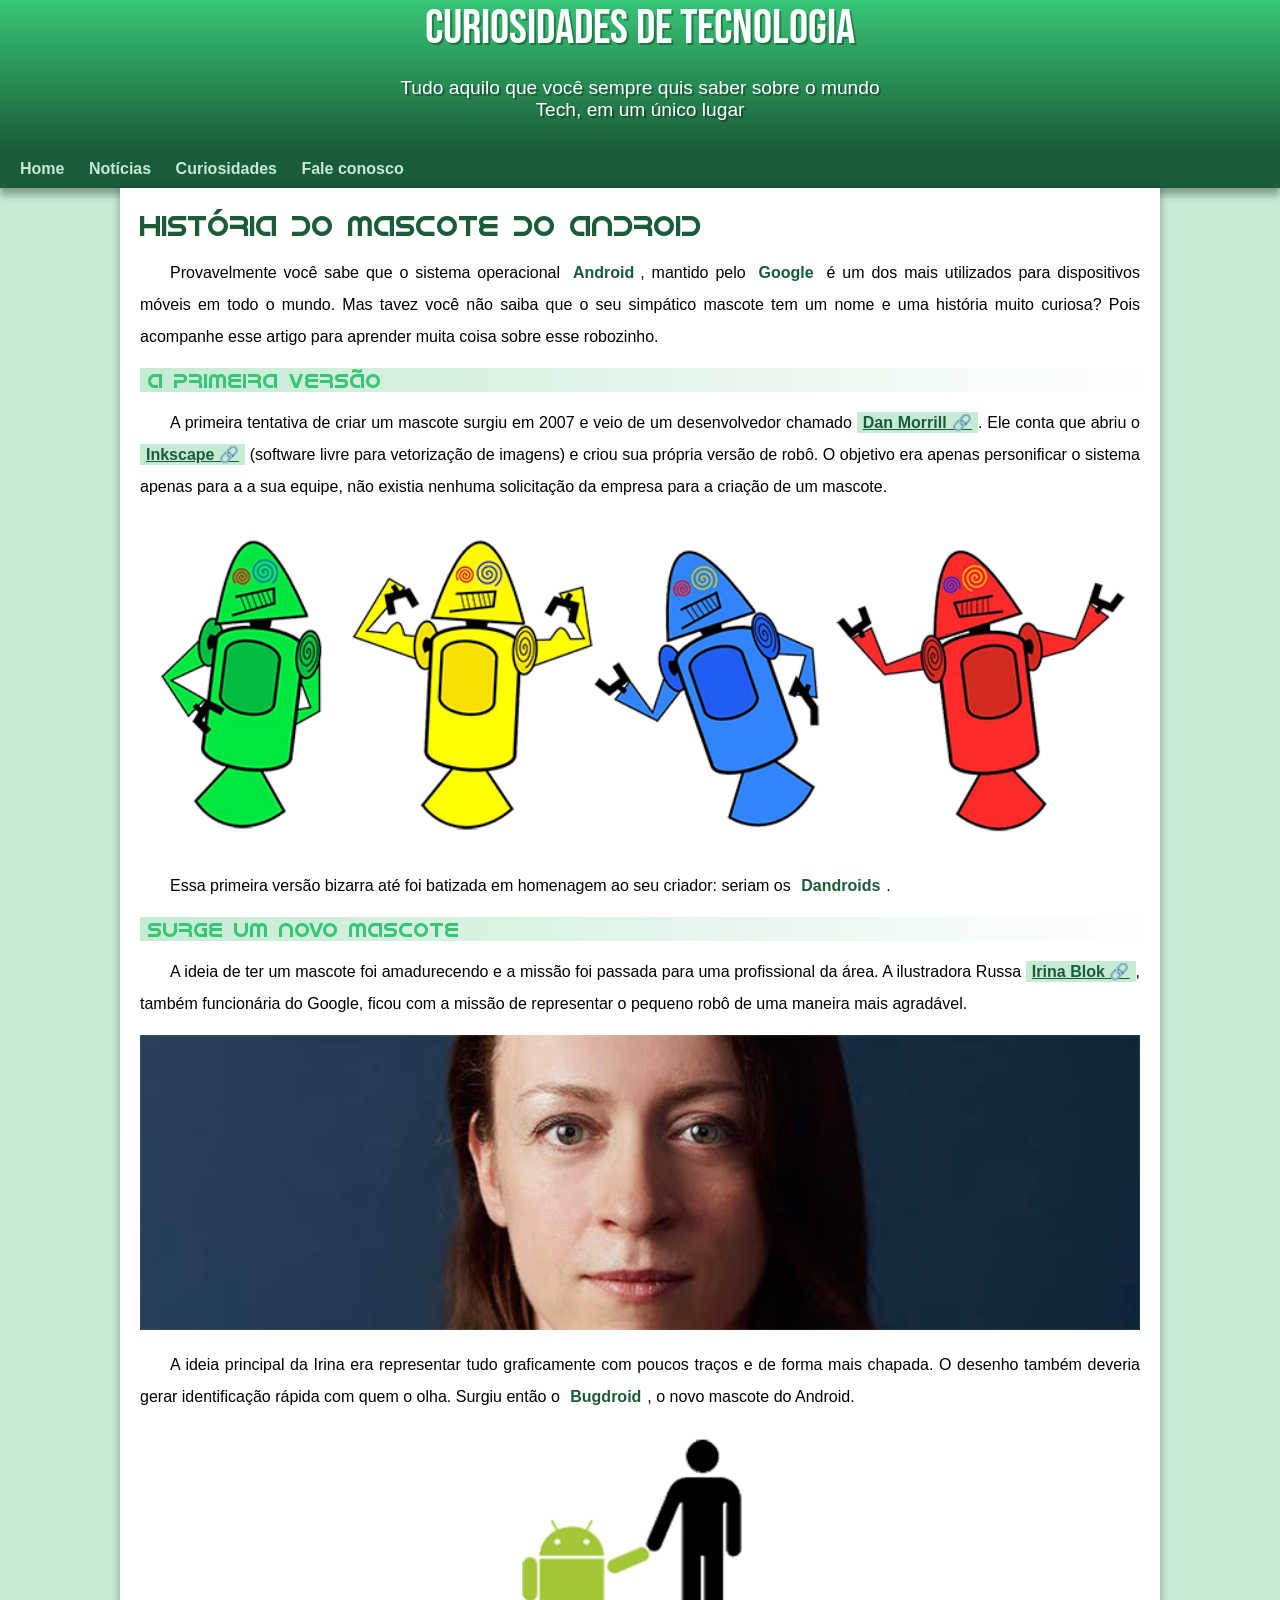
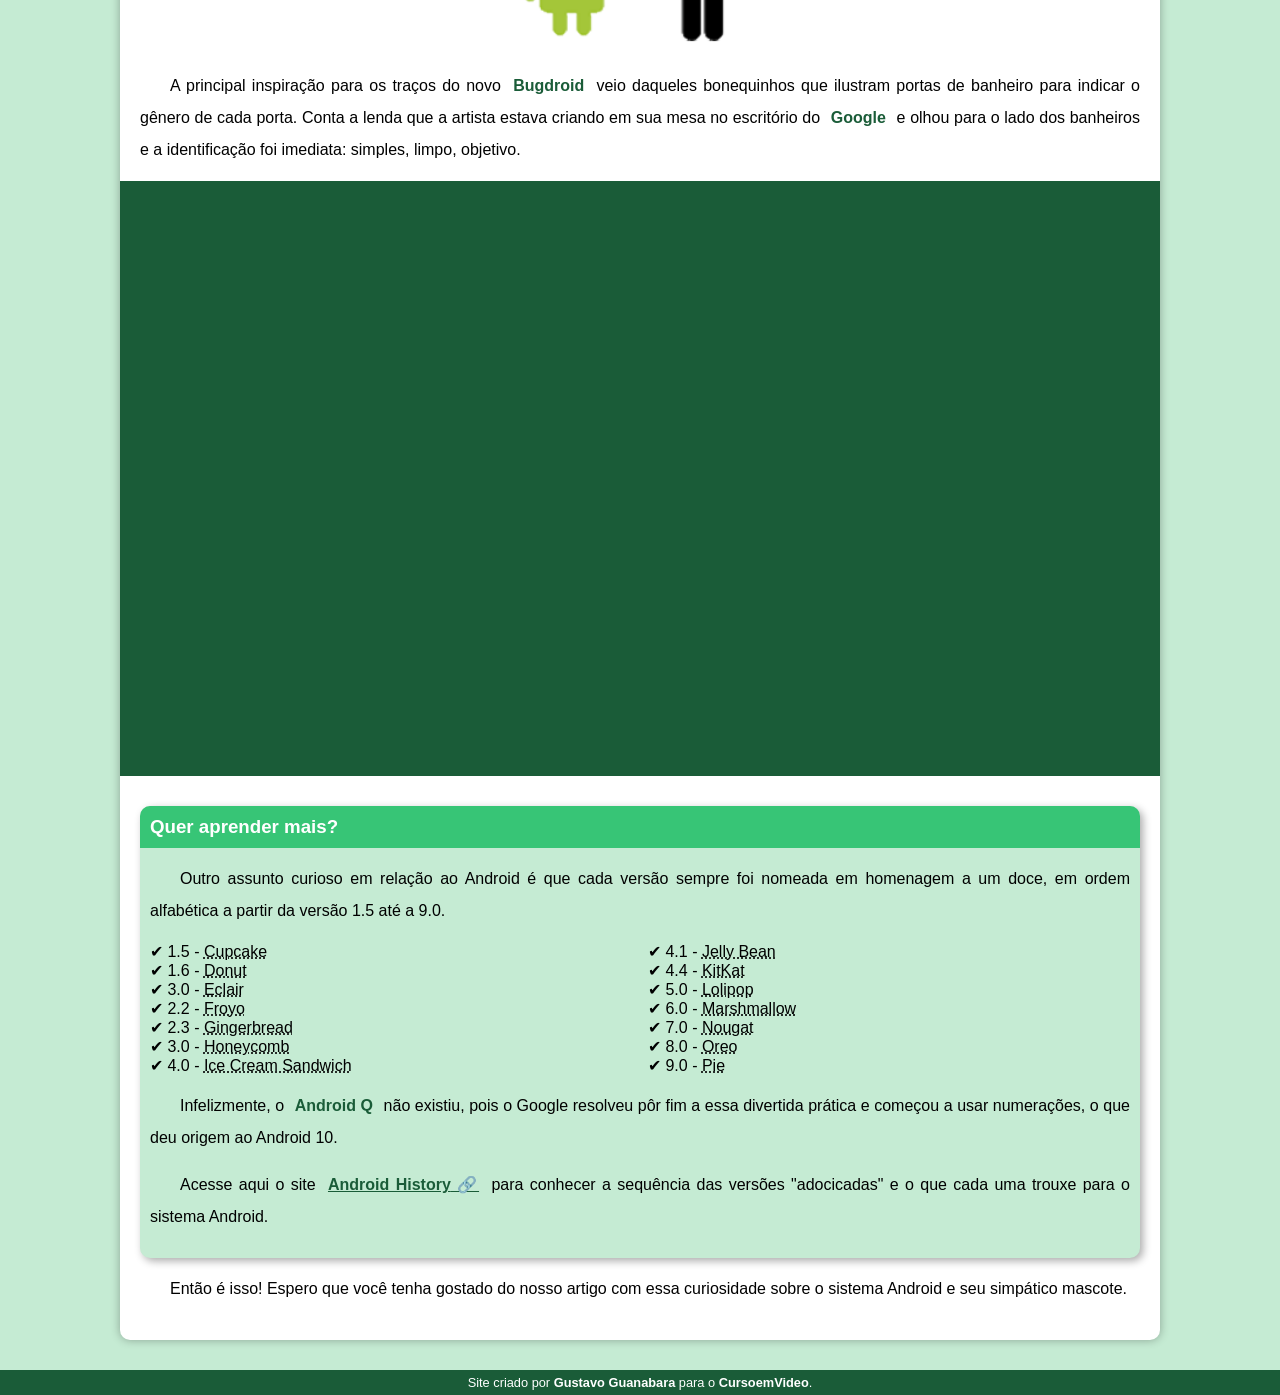
==== index.html @ 60844e68 "site" ====
<!DOCTYPE html>
<html lang="pt-br">
<head>
    <meta charset="UTF-8">
    <meta name="viewport" content="width=device-width, initial-scale=1.0">
    <link rel="shortcut icon" href="imagens/favicon.ico" type="image/x-icon">
    <link rel="stylesheet" href="style.css">
    <title>Desafio</title>
</head>
<body>
    <header>
        <h1>Curiosidades de tecnologia</h1>
        <p>Tudo aquilo que você sempre quis saber sobre o mundo Tech, em um único lugar</p>
    </header>
    <nav>
        <a href="#">Home</a>
        <a href="#">Notícias</a>
        <a href="#">Curiosidades</a>
        <a href="#">Fale conosco</a>
    </nav>
    <main>
        <article>
            <h1>História do Mascote do Android</h1>
            <p>Provavelmente você sabe que o sistema operacional <strong>Android</strong>, mantido pelo <strong>Google</strong> é um dos mais utilizados para dispositivos móveis em todo o mundo. Mas tavez você não saiba que o seu simpático mascote tem um nome e uma história muito curiosa? Pois acompanhe esse artigo para aprender muita coisa sobre esse robozinho.</p>
            <h2>A primeira versão</h2>
            <p>A primeira tentativa de criar um mascote surgiu em 2007 e veio de um desenvolvedor chamado <a href="https://ausdroid.net/news/2013/01/04/dan-morrill-shows-us-the-android-mascots-that-could-have-been/" target="_blank" class="externos">Dan Morrill</a>. Ele conta que abriu o <a href="https://inkscape.org/pt-br/" target="_blank" class="externos">Inkscape</a> (software livre para vetorização de imagens) e criou sua própria versão de robô. O objetivo era apenas personificar o sistema apenas para a a sua equipe, não existia nenhuma solicitação da empresa para a criação de um mascote.</p>
            <picture>
                <source media="(max-width: 670px)" srcset="imagens/dan-droids-pq.png">
                <img src="imagens/dan-droids.png" alt="imagem primeiro mascote do android">
            </picture>
            <p>Essa primeira versão bizarra até foi batizada em homenagem ao seu criador: seriam os <strong>Dandroids</strong>.</p>
            <h2>Surge um novo mascote
            </h2>
            <p>A ideia de ter um mascote foi amadurecendo e a missão foi passada para uma profissional da área. A ilustradora Russa <a href="https://www.irinablok.com/android" target="_blank" class="externos">Irina Blok</a>, também funcionária do Google, ficou com a missão de representar o pequeno robô de uma maneira mais agradável.</p>
            <picture>
                <source media="(max-width: 670px)" srcset="imagens/irinia-blok-pq.jpg">
                <img src="imagens/irina-blok.jpg" alt="foto irina irina-blok">
            </picture>
            <p>A ideia principal da Irina era representar tudo graficamente com poucos traços e de forma mais chapada. O desenho também deveria gerar identificação rápida com quem o olha. Surgiu então o <strong>Bugdroid</strong>, o novo mascote do Android.</p>
            <img src="imagens/bugdroid.png" class="pequena" alt="foto bugdroid">
            <p>A principal inspiração para os traços do novo <strong>Bugdroid</strong> veio daqueles bonequinhos que ilustram portas de banheiro para indicar o gênero de cada porta. Conta a lenda que a artista estava criando em sua mesa no escritório do <strong>Google</strong> e olhou para o lado dos banheiros e a identificação foi imediata: simples, limpo, objetivo.</p>
            <div class="video"><iframe width="1000" height="315" src="https://www.youtube.com/embed/l2UDgpLz20M" title="YouTube video player" frameborder="0" allow="accelerometer; autoplay; clipboard-write; encrypted-media; gyroscope; picture-in-picture; web-share" allowfullscreen></iframe></div>
            <section>
            <aside>
                <h3>Quer aprender mais?</h3>
                <p>Outro assunto curioso em relação ao Android é que cada versão sempre foi nomeada em homenagem a um doce, em ordem alfabética a partir da versão 1.5 até a 9.0.</p>
                <ul>
                <li>1.5 - <abbr title="Bolo de copo">Cupcake</abbr></li>
                <li>1.6 - <abbr title="Rosquinha">Donut</abbr></li>
                <li>3.0 - <abbr title="Bomba">Eclair</abbr></li>
                <li>2.2 - <abbr title="Iogurte congelado">Froyo</abbr></li>
                <li>2.3 - <abbr title="Biscoito de gengibre">Gingerbread</abbr></li>
                <li>3.0 - <abbr title="Favo de mel">Honeycomb</abbr></li>
                <li>4.0 - <abbr title="Sorvete">Ice Cream Sandwich</abbr></li>
                <li>4.1 - <abbr title="Jujuba">Jelly Bean</abbr></li>
                <li>4.4 - <abbr title="Kitkat">KitKat</abbr></li>
                <li>5.0 - <abbr title="Pirulito">Lolipop</abbr></li>
                <li>6.0 - <abbr title="Marshmallow">Marshmallow</abbr></li>
                <li>7.0 - <abbr title="Torrone">Nougat</abbr></li>
                <li>8.0 - <abbr title="Oreo">Oreo</abbr></li>
                <li>9.0 - <abbr title="Torta">Pie</abbr></li>
                </ul>
                <p>Infelizmente, o <strong>Android Q</strong> não existiu, pois o Google resolveu pôr fim a essa divertida prática e começou a usar numerações, o que deu origem ao Android 10.</p>

                <p>Acesse aqui o site <a href="https://www.android.com/intl/en_uk/history/" target="_blank" class="externos">Android History</a> para conhecer a sequência das versões "adocicadas" e o que cada uma trouxe para o sistema Android.
                </p>
            </aside>
            <p>
                Então é isso! Espero que você tenha gostado do nosso artigo com essa curiosidade sobre o sistema Android e seu simpático mascote.
            </p>
        </article>
    </main>
    <footer>
        <p>Site criado por <a href="https://github.com/gustavoguanabara">Gustavo Guanabara</a> para o <a href="https://www.youtube.com/channel/UCrWvhVmt0Qac3HgsjQK62FQ">CursoemVideo</a>.
        </p>
    </footer>



    
</body>
</html>
---- style.css ----
@charset "utf-8";

@import url('https://fonts.googleapis.com/css2?family=Bebas+Neue&display=swap');

@font-face {
    font-family: 'Android';
    src: url(fontes/idroid.otf) format('opentype');
    font-weight: normal;
}

* {
    margin: 0px;
    padding: 0px;
}

:root {
    --cor0: #c5ebd3;
    --cor1: #98e4b4;
    --cor2: #6ddf97;
    --cor3: #37C576;
    --cor4: #1A5C38;

    --fonte-padrao: arial, verdana, helvetica, sans-serif;
    --fonte-destaque: 'Bebas Neue', cursive;
    --fonte-andorid: 'android', cursive;
}

header { 
    background-image: linear-gradient(to bottom, #37C576, #1A5C38);
    min-height: 150px;
    padding-top: 40x;
    font-style: normal;
    text-align: center;
    font-family: var(--fonte-padrao);
}
body {
    background-color: var(--cor0);
    font-family: var(--fonte-padrao);
}
a.externos:after{
    content: '\00a0\1F517';
}
header > h1 {
    color: white;
    font-family: var(--fonte-destaque);
    margin-bottom: 20px;
    font-size: 3em;
    text-shadow: 2px 2px 0px rgba(0, 0, 0, 0.307);
    font-weight: normal;
}
header > p {
    color: white;
    font-family: var(--fonte-padrao);
    font-size: 1.2em;
    max-width: 500px;
    margin: auto;
    padding-right: 10px;
    padding-left: 10px;
    text-shadow: 2px 2px 0px rgba(0, 0, 0, 0.307);
    margin-bottom: 20px;
}
nav {
    background-color: var(--cor4);
    padding: 10px;
    box-shadow: 0px 7px 7px rgba(0, 0, 0, 0.323);
}
nav > a {
    color: #c5ebd3;
    padding: 10px;
    text-decoration: none;
    font-weight: bold;
    border-radius: 5px;
    transition-duration: 0.5s;
}
nav > a:hover {
    background-color: var(--cor2);
    color: var(--cor4);
}
@font-face {
    font-family: 'fonte android';
    src: url(idroid.otf)
    format(opentype);
    font-weight: normal;
    font-style: normal;
}
h1 {
    font-family: 'fonte android', times, serif;
    font-weight: normal;
}
main h1 {
    color: var(--cor4);
    font-family: var(--fonte-andorid);
    font-weight: normal;
    font-size: 1.8em;
}
main h2 {
    font-family: var(--fonte-andorid);
    color: var(--cor3);
    font-size: 1.3em;
    background-image: linear-gradient(to right, var(--cor0), white);
    text-indent: 8px;
    font-weight: normal;
}
main {
    background-color: white;
    box-shadow: 0px 0px 10px rgba(0, 0, 0, 0.307);
    min-width: 300px;
    max-width: 1000px;
    margin: auto;
    margin-bottom: 30px;
    padding: 20px;
    border-radius: 0px 0px 10px 10px;
}
div.video {
    background-color: var(--cor4);
    margin: 0px -20px 30px -20px;
    padding: 20px;
    padding-bottom: 57.5%;
    position: relative;

}

div.video > iframe {
    position: absolute;
    top: 5%;
    left: 5%;
    width: 90%;
    height: 90%;
}
main img {
    width: 100%;
}
main img.pequena {
    max-width: 350px;
    margin: auto;
    display: block;
}
main strong {
    color: var(--cor4);
    font-weight: bold;
    padding: 2px 6px;
}
main a {
    color: #1A5C38;
    background-color: #c5ebd3;
    font-weight: bold;
    padding: 2px 6px;
}
main a:hover {
    text-decoration: underline;
    color: var(--cor3);
}
main p {
    margin: 15px 0px;
    text-align: justify;
    text-indent: 30px;
    line-height: 2em;
    font-size: 1em;
}
iframe {
    background-color: #1A5C38;
    text-align: center;
}
aside {
    background-color: var(--cor0);
    padding: 10px;
    border-radius: 10px;
    box-shadow: 3px 3px 8px rgba(0, 0, 0, 0.333);
}
aside > h3 {
    background-color: var(--cor3);
    color: white;
    padding: 10px;
    margin: -10px -10px 0px -10px;
    border-radius: 10px 10px 0px 0px;
}
aside > ul {
    list-style-type: '\2714\00a0';
    list-style-position: inside;
    columns: 2;
}
footer {
    background-color: #1A5C38;
    color: white;
    text-align: center;
    padding: 5px;
    font-size: 0.8em;
}
footer > p > a{
    color: white;
    font-weight: bolder;
    text-decoration: none;
}

footer a:hover {
    text-decoration: underline;
    color: var(--cor0);
}
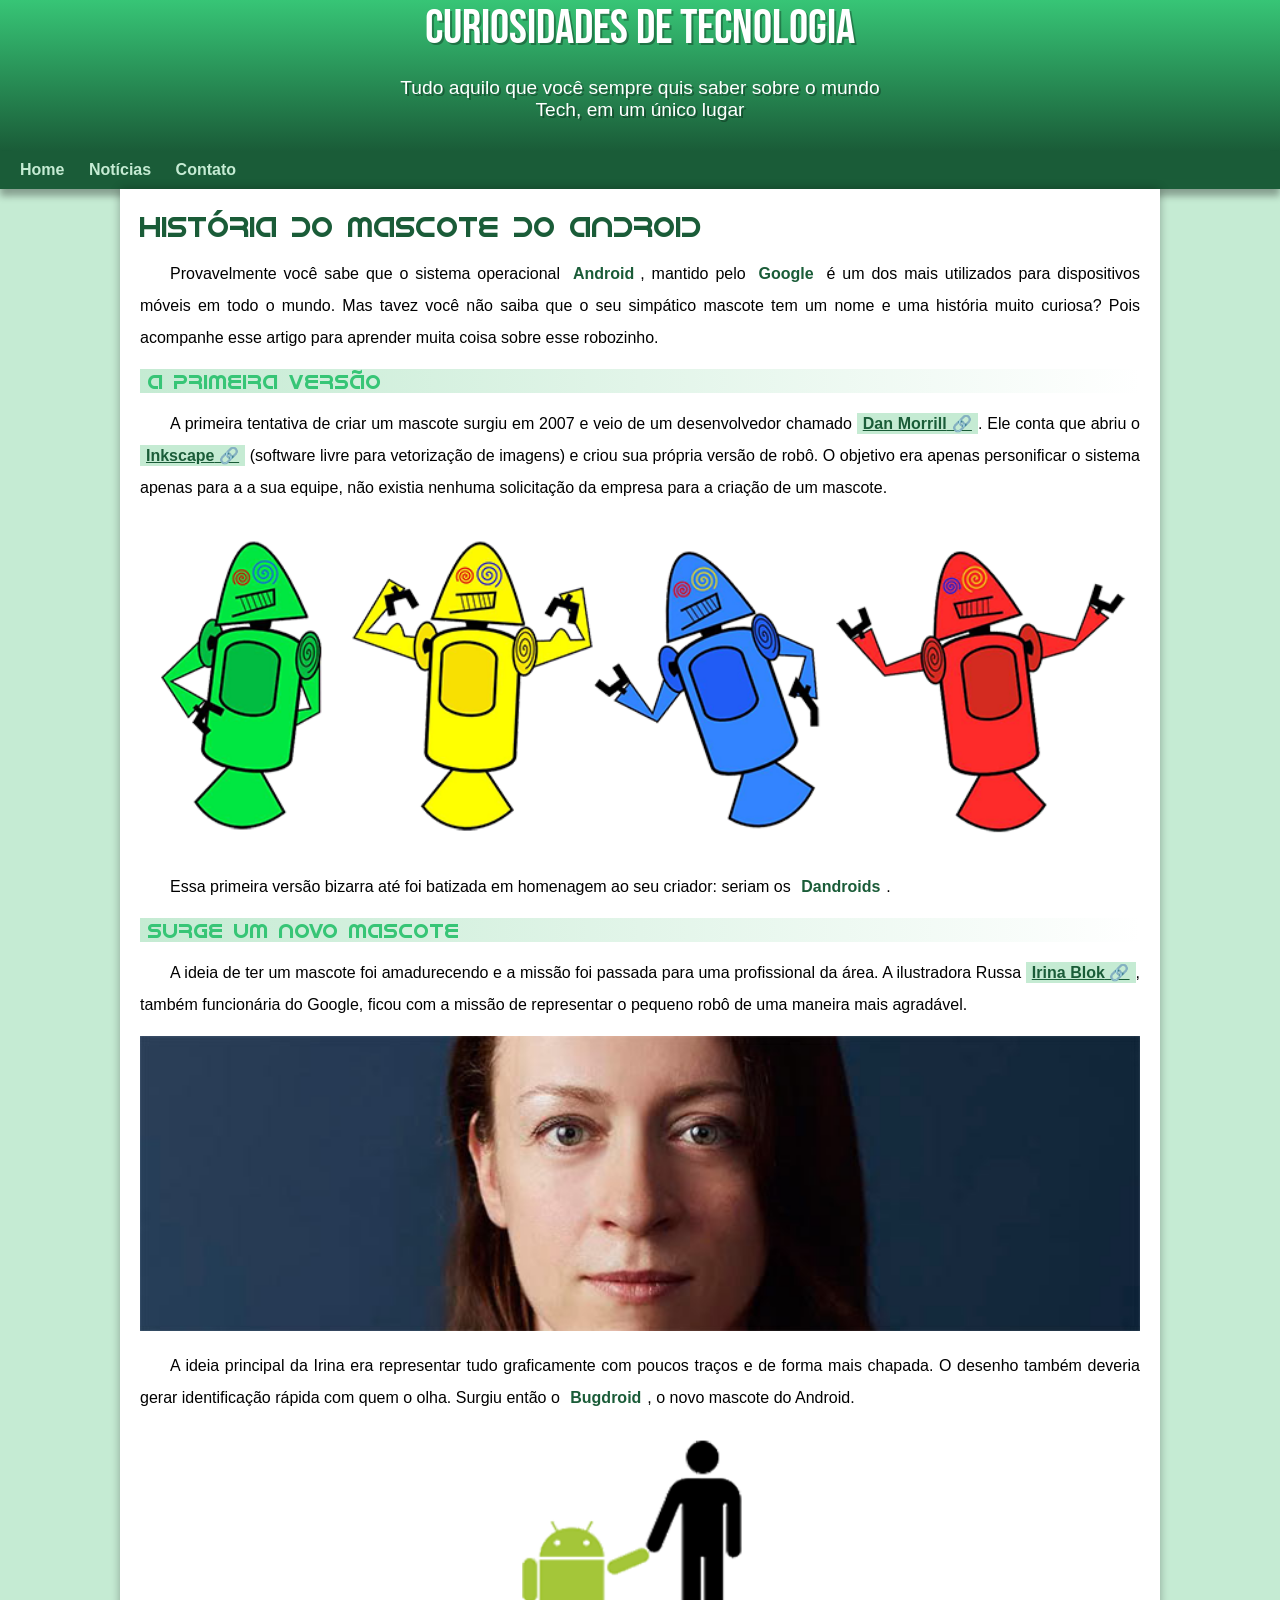
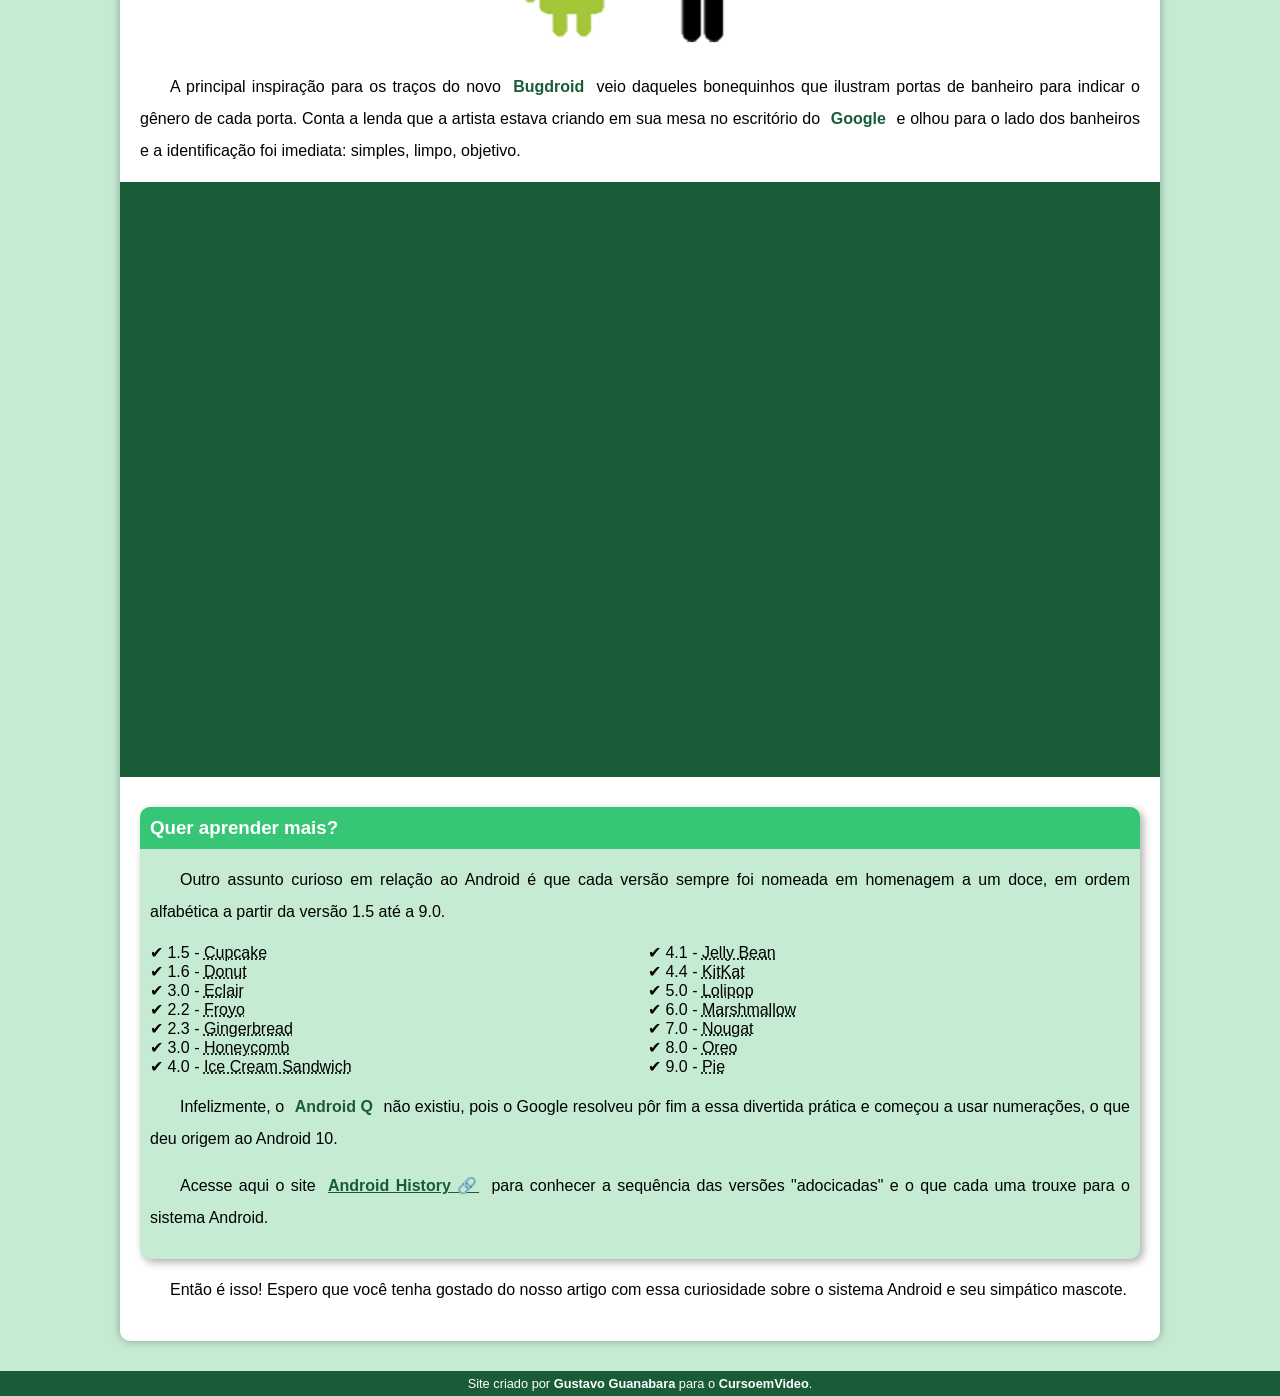
==== commit eb25a6cd: "alterações para mobile" ====
--- a/index.html
+++ b/index.html
@@ -15,8 +15,7 @@
     <nav>
         <a href="#">Home</a>
         <a href="#">Notícias</a>
-        <a href="#">Curiosidades</a>
-        <a href="#">Fale conosco</a>
+        <a href="#">Contato</a>
     </nav>
     <main>
         <article>
--- a/style.css
+++ b/style.css
@@ -57,7 +57,7 @@
     padding-right: 10px;
     padding-left: 10px;
     text-shadow: 2px 2px 0px rgba(0, 0, 0, 0.307);
-    margin-bottom: 20px;
+    padding-bottom: 30px;
 }
 nav {
     background-color: var(--cor4);
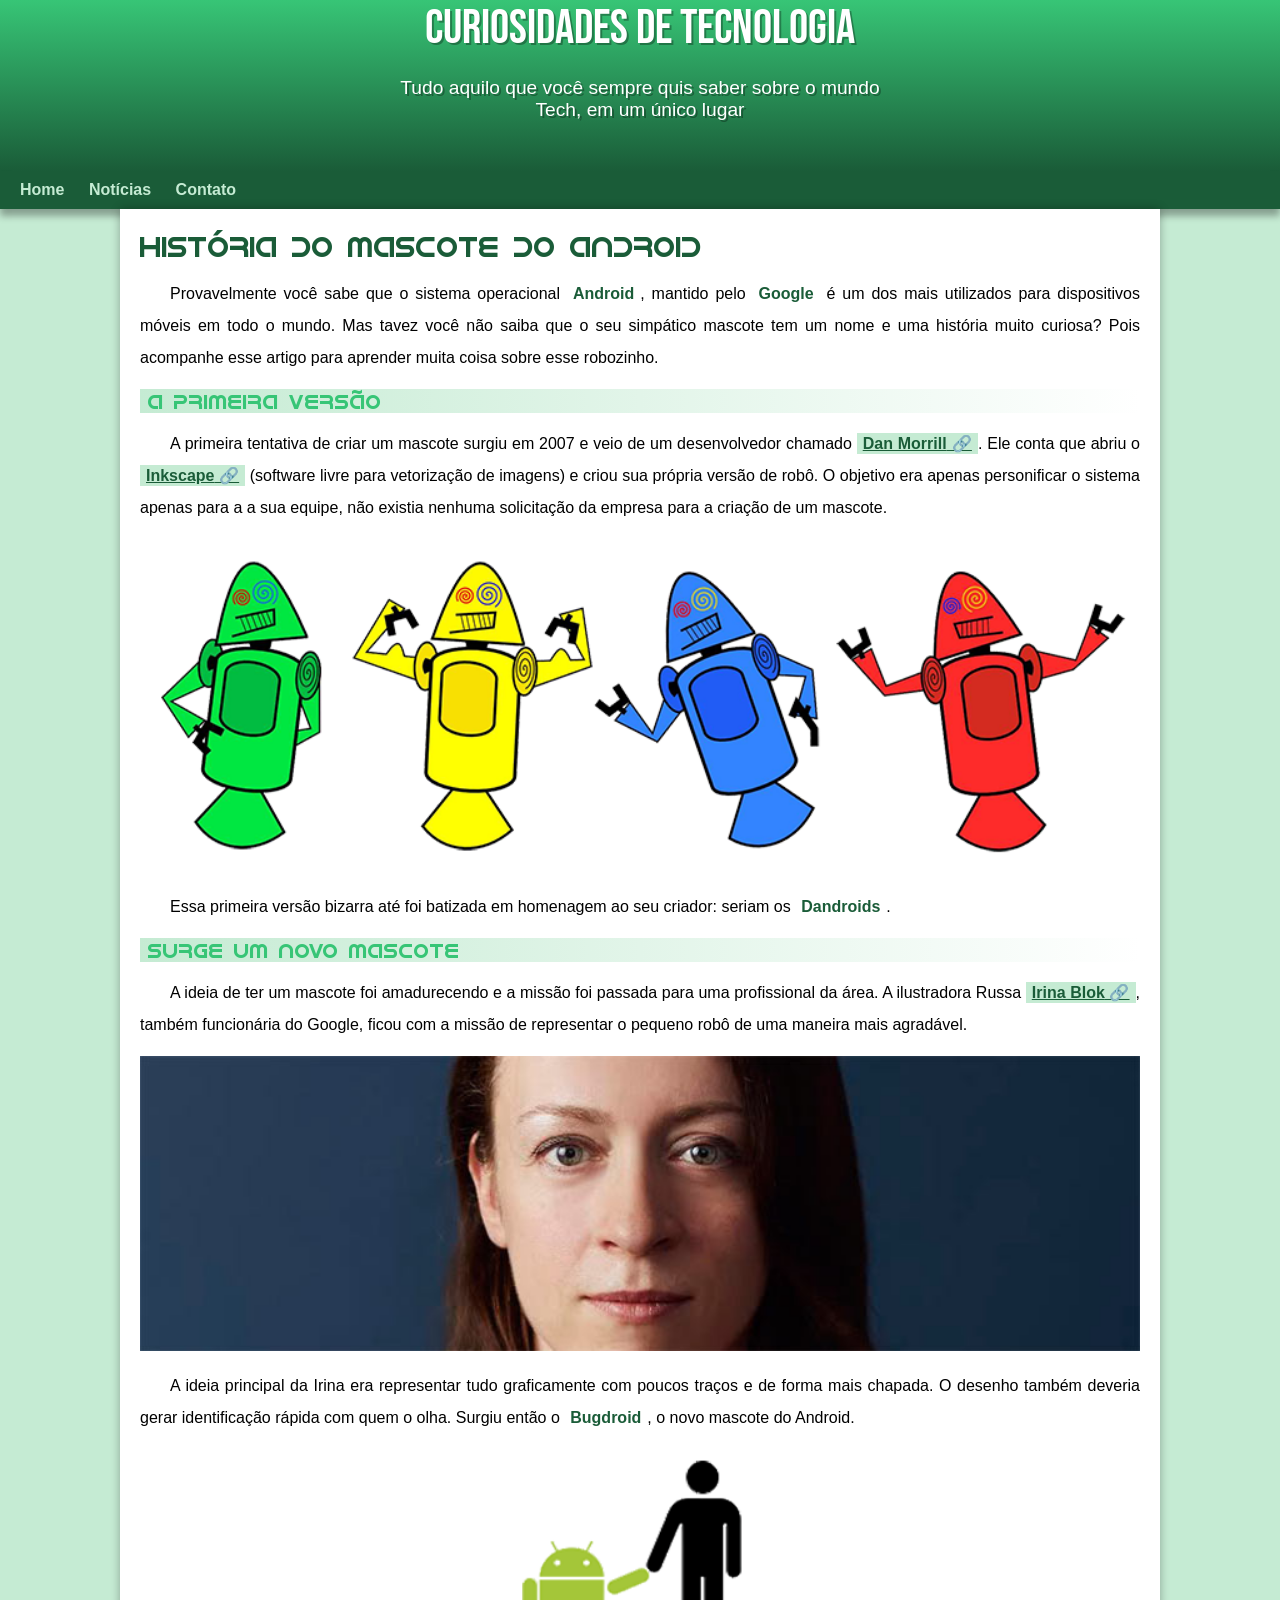
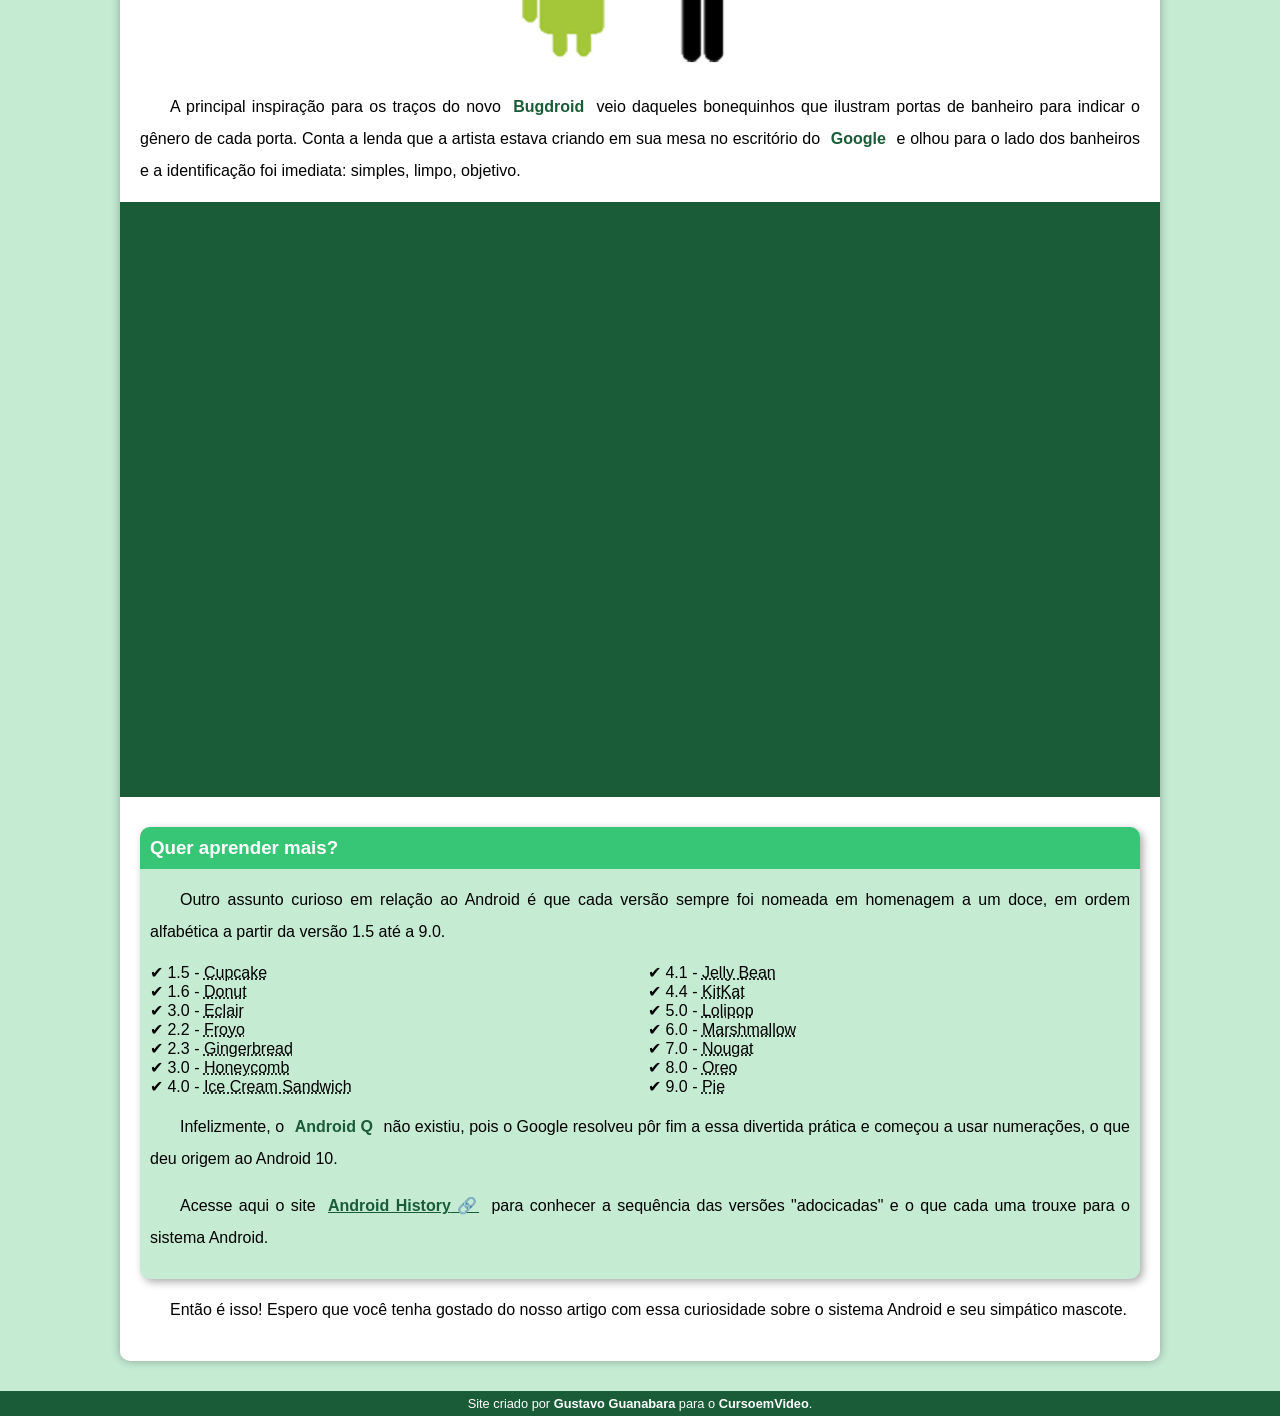
==== commit e8423d36: "foto irina" ====
--- a/index.html
+++ b/index.html
@@ -32,7 +32,7 @@
             </h2>
             <p>A ideia de ter um mascote foi amadurecendo e a missão foi passada para uma profissional da área. A ilustradora Russa <a href="https://www.irinablok.com/android" target="_blank" class="externos">Irina Blok</a>, também funcionária do Google, ficou com a missão de representar o pequeno robô de uma maneira mais agradável.</p>
             <picture>
-                <source media="(max-width: 670px)" srcset="imagens/irinia-blok-pq.jpg">
+                <source media="(max-width: 670px)" srcset="imagens/irina-blok-pq.jpg">
                 <img src="imagens/irina-blok.jpg" alt="foto irina irina-blok">
             </picture>
             <p>A ideia principal da Irina era representar tudo graficamente com poucos traços e de forma mais chapada. O desenho também deveria gerar identificação rápida com quem o olha. Surgiu então o <strong>Bugdroid</strong>, o novo mascote do Android.</p>
--- a/style.css
+++ b/style.css
@@ -57,7 +57,7 @@
     padding-right: 10px;
     padding-left: 10px;
     text-shadow: 2px 2px 0px rgba(0, 0, 0, 0.307);
-    padding-bottom: 30px;
+    padding-bottom: 50px;
 }
 nav {
     background-color: var(--cor4);
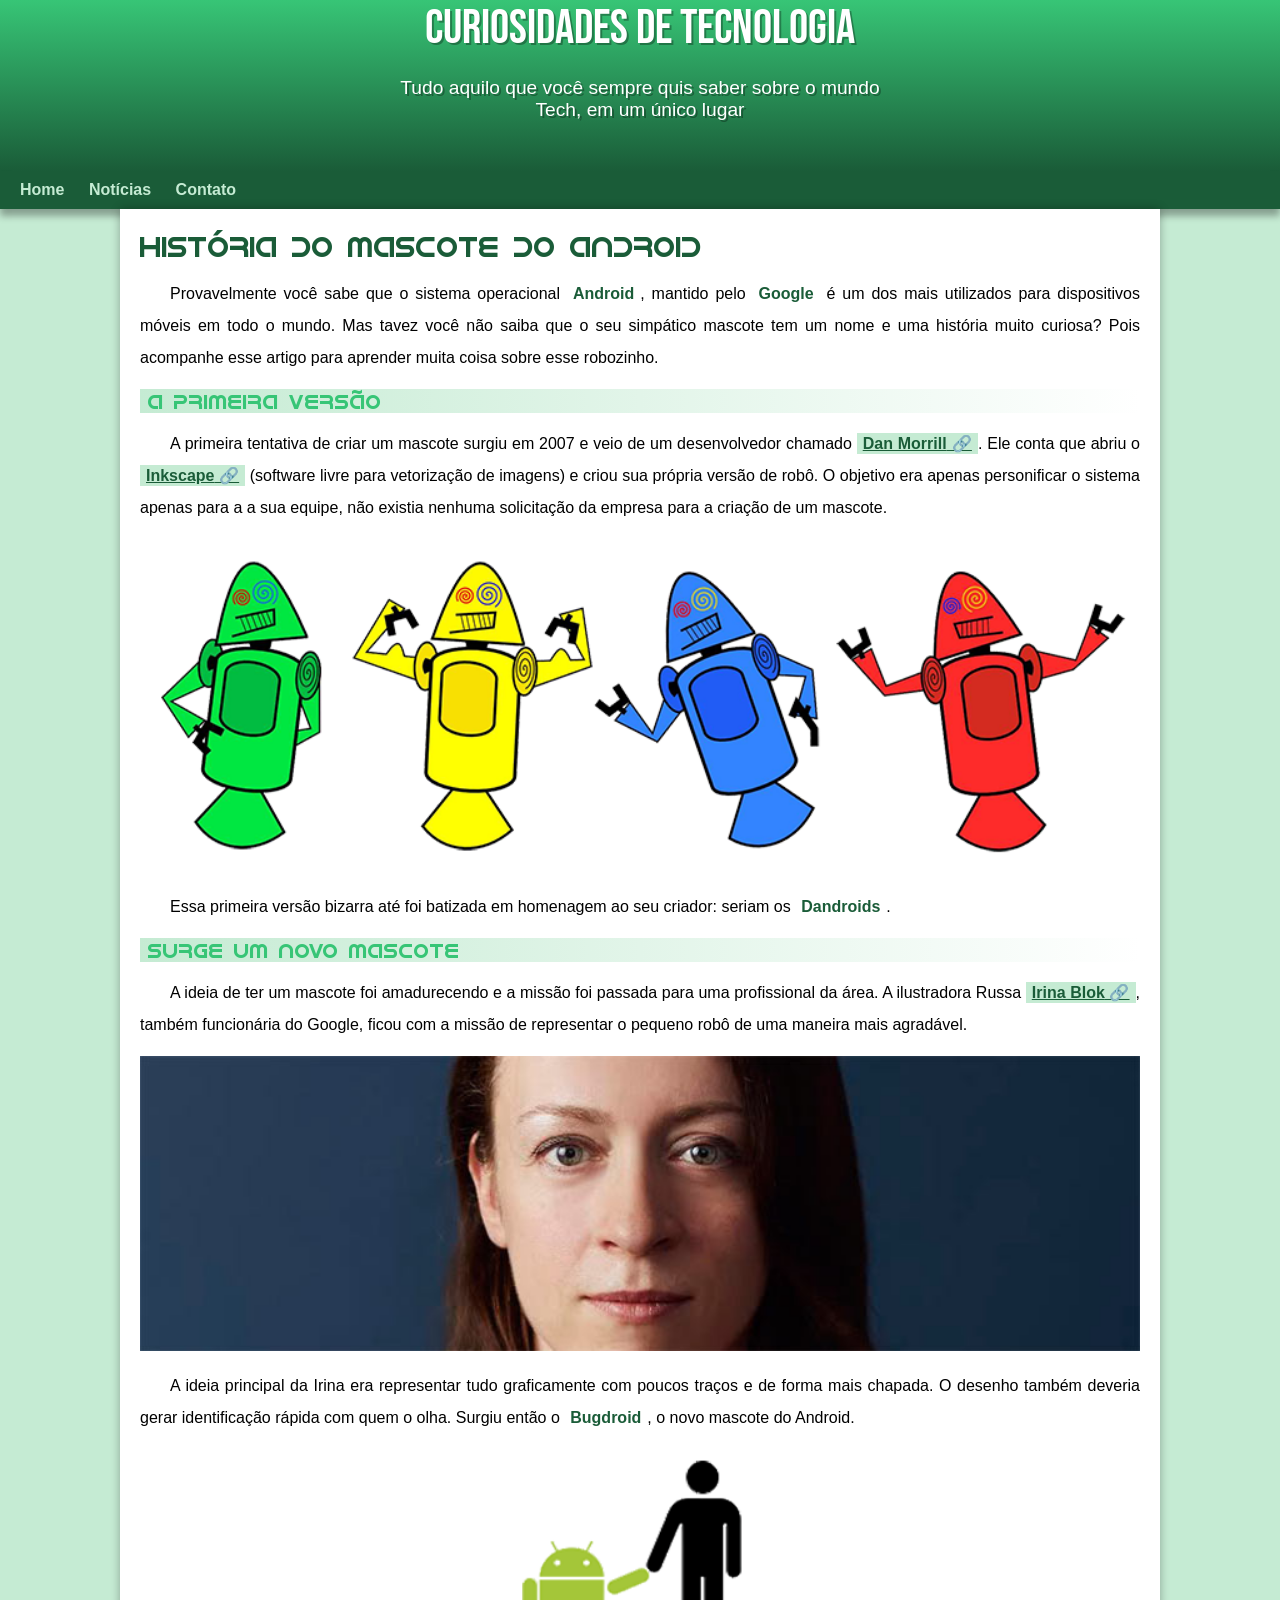
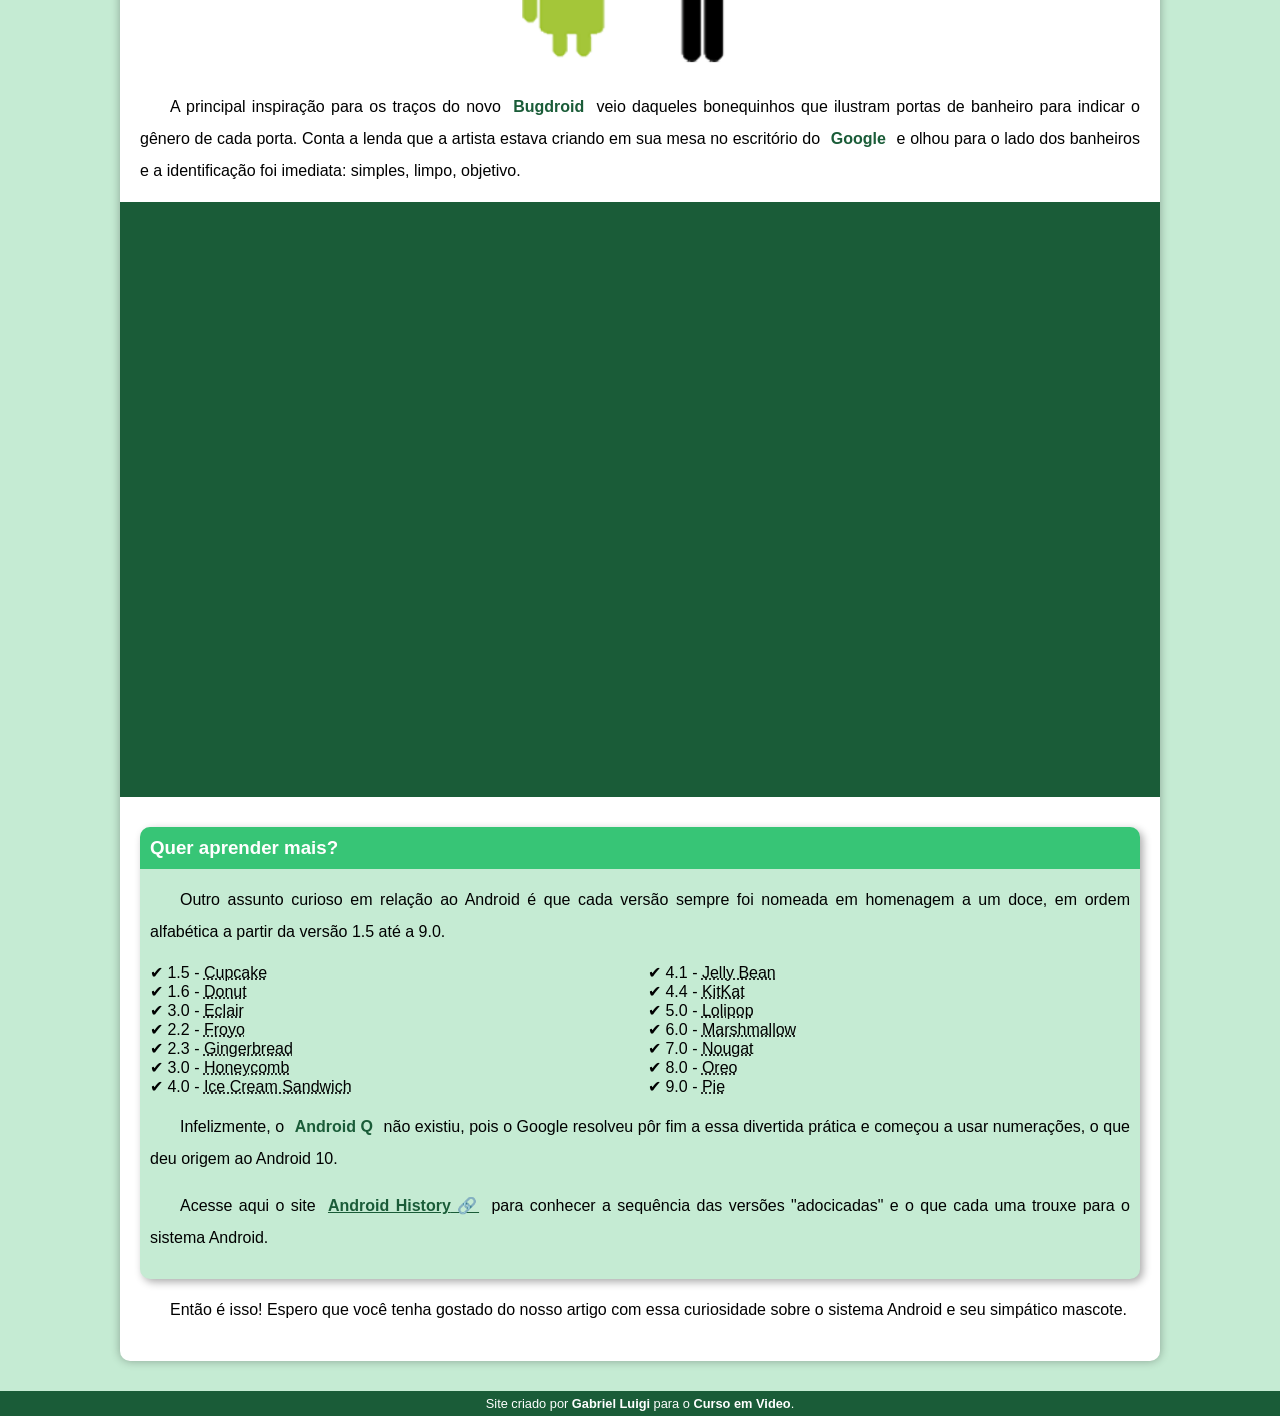
==== commit 69efc522: "correção de ordens" ====
--- a/index.html
+++ b/index.html
@@ -70,12 +70,8 @@
         </article>
     </main>
     <footer>
-        <p>Site criado por <a href="https://github.com/gustavoguanabara">Gustavo Guanabara</a> para o <a href="https://www.youtube.com/channel/UCrWvhVmt0Qac3HgsjQK62FQ">CursoemVideo</a>.
+        <p>Site criado por <a href="https://github.com/GabrielLuigi">Gabriel Luigi</a> para o <a href="https://www.youtube.com/channel/UCrWvhVmt0Qac3HgsjQK62FQ">Curso em Video</a>.
         </p>
     </footer>
-
-
-
-    
 </body>
 </html>
--- a/style.css
+++ b/style.css
@@ -7,7 +7,13 @@
     src: url(fontes/idroid.otf) format('opentype');
     font-weight: normal;
 }
-
+@font-face {
+    font-family: 'fonte android';
+    src: url(idroid.otf)
+    format(opentype);
+    font-weight: normal;
+    font-style: normal;
+}
 * {
     margin: 0px;
     padding: 0px;
@@ -24,7 +30,17 @@
     --fonte-destaque: 'Bebas Neue', cursive;
     --fonte-andorid: 'android', cursive;
 }
-
+body {
+    background-color: var(--cor0);
+    font-family: var(--fonte-padrao);
+}
+a.externos:after{
+    content: '\00a0\1F517';
+}
+h1 {
+    font-family: 'fonte android', times, serif;
+    font-weight: normal;
+}
 header { 
     background-image: linear-gradient(to bottom, #37C576, #1A5C38);
     min-height: 150px;
@@ -32,13 +48,6 @@
     font-style: normal;
     text-align: center;
     font-family: var(--fonte-padrao);
-}
-body {
-    background-color: var(--cor0);
-    font-family: var(--fonte-padrao);
-}
-a.externos:after{
-    content: '\00a0\1F517';
 }
 header > h1 {
     color: white;
@@ -76,17 +85,6 @@
     background-color: var(--cor2);
     color: var(--cor4);
 }
-@font-face {
-    font-family: 'fonte android';
-    src: url(idroid.otf)
-    format(opentype);
-    font-weight: normal;
-    font-style: normal;
-}
-h1 {
-    font-family: 'fonte android', times, serif;
-    font-weight: normal;
-}
 main h1 {
     color: var(--cor4);
     font-family: var(--fonte-andorid);
@@ -110,22 +108,6 @@
     margin-bottom: 30px;
     padding: 20px;
     border-radius: 0px 0px 10px 10px;
-}
-div.video {
-    background-color: var(--cor4);
-    margin: 0px -20px 30px -20px;
-    padding: 20px;
-    padding-bottom: 57.5%;
-    position: relative;
-
-}
-
-div.video > iframe {
-    position: absolute;
-    top: 5%;
-    left: 5%;
-    width: 90%;
-    height: 90%;
 }
 main img {
     width: 100%;
@@ -156,6 +138,22 @@
     text-indent: 30px;
     line-height: 2em;
     font-size: 1em;
+}
+div.video {
+    background-color: var(--cor4);
+    margin: 0px -20px 30px -20px;
+    padding: 20px;
+    padding-bottom: 57.5%;
+    position: relative;
+
+}
+
+div.video > iframe {
+    position: absolute;
+    top: 5%;
+    left: 5%;
+    width: 90%;
+    height: 90%;
 }
 iframe {
     background-color: #1A5C38;
